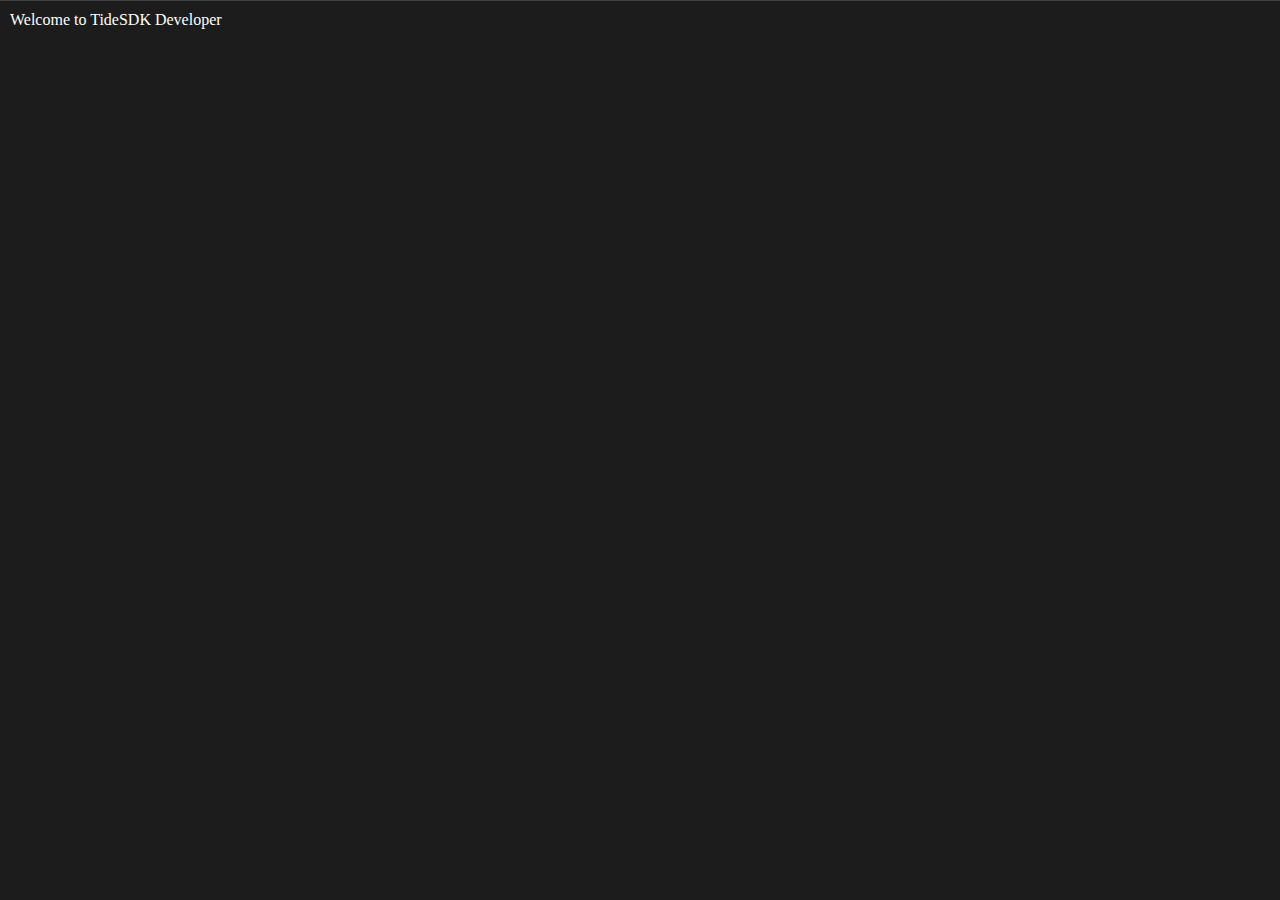
==== Resources/index.html @ d8cf4cec "First Commit" ====
<html><head></head><body style="background-color:#1c1c1c;margin:0"><div style="border-top:1px solid #404040"><div style="color:#fff;;padding:10px">Welcome to TideSDK Developer</div></div></body></html>
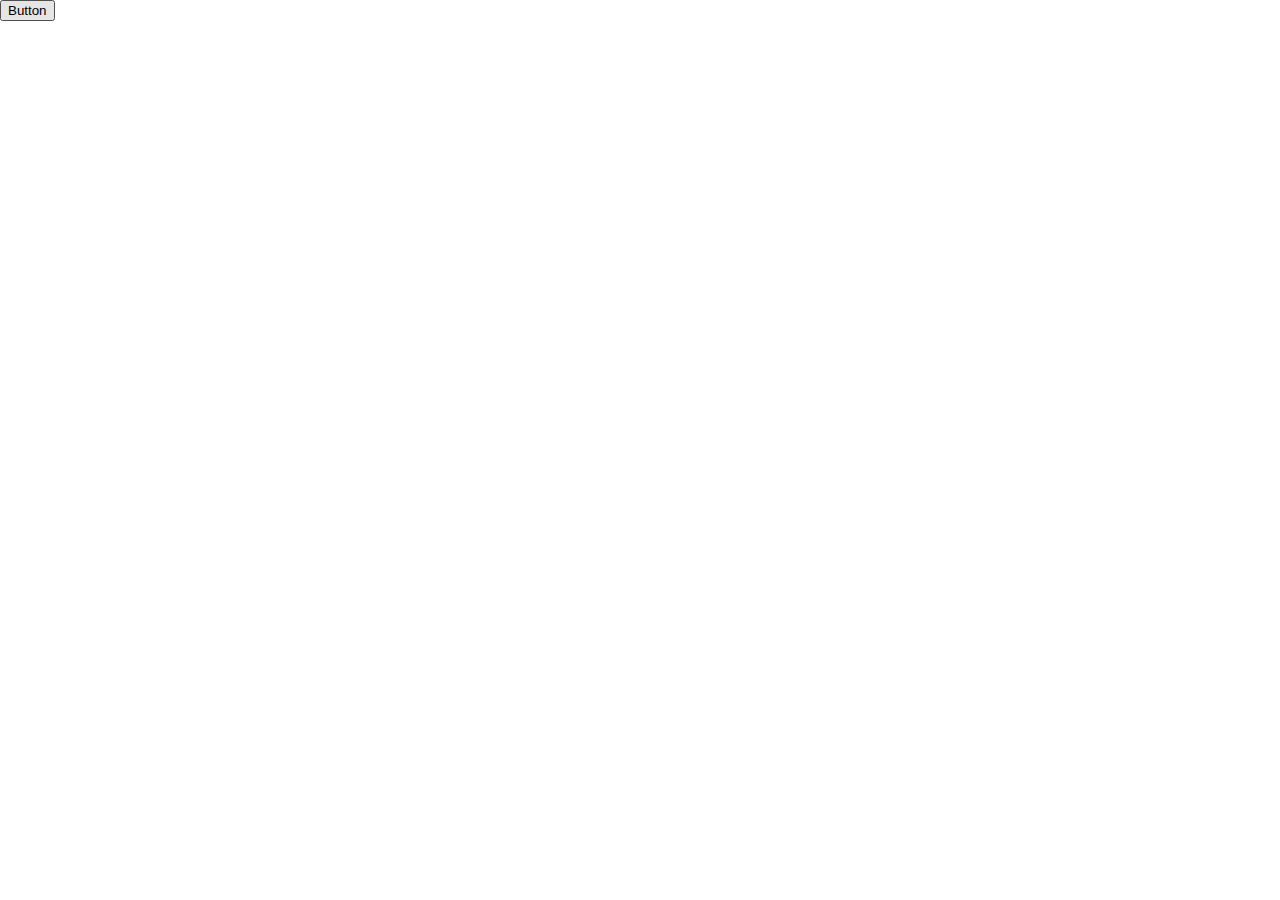
==== commit 34f9036d: "coba fetching" ====
--- a/Resources/index.html
+++ b/Resources/index.html
@@ -1 +1,12 @@
-<html><head></head><body style="background-color:#1c1c1c;margin:0"><div style="border-top:1px solid #404040"><div style="color:#fff;;padding:10px">Welcome to TideSDK Developer</div></div></body></html>+<html>
+<head></head>
+<script type="text/javascript" src="script.js"></script>
+<body style="margin:0; font: 8pt ubuntu">
+
+<div id="sync-result">
+
+</div>
+<button onclick="sync()">Button</button>
+<!-- embed src='http://the-marketeers.com/jwplayer/player.swf' height='48' width='300' allowscriptaccess='always' allowfullscreen='true' flashvars="&file=http%3A%2F%2Fmarketeersradio.primcast.com%3A6896%2F%3Bstream.mp3&plugins=viral-2d"/ -->
+</body>
+</html>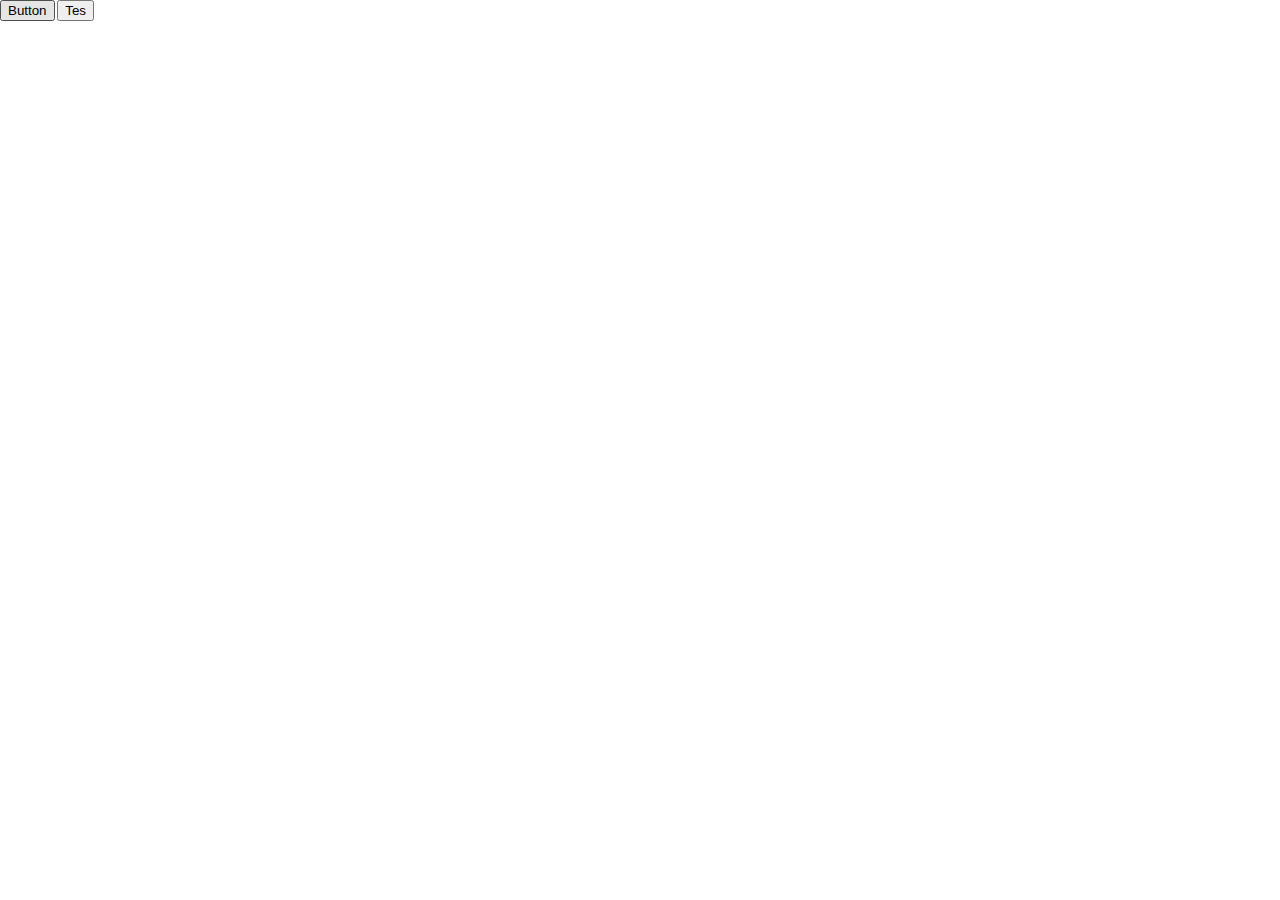
==== commit a0b2984c: "fetching" ====
--- a/Resources/index.html
+++ b/Resources/index.html
@@ -7,6 +7,7 @@
 
 </div>
 <button onclick="sync()">Button</button>
+<button onclick="tes()">Tes</button>
 <!-- embed src='http://the-marketeers.com/jwplayer/player.swf' height='48' width='300' allowscriptaccess='always' allowfullscreen='true' flashvars="&file=http%3A%2F%2Fmarketeersradio.primcast.com%3A6896%2F%3Bstream.mp3&plugins=viral-2d"/ -->
 </body>
 </html>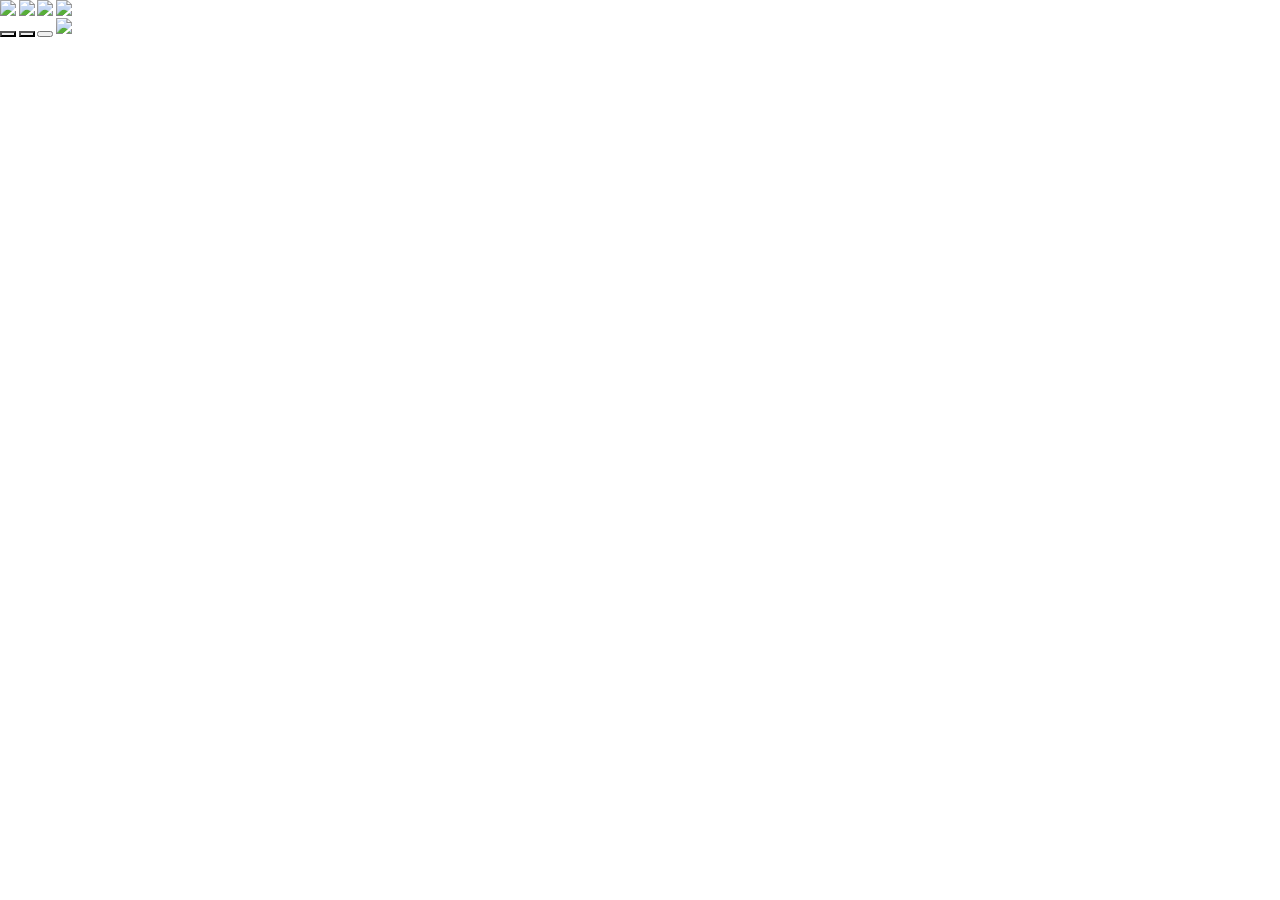
==== commit 2671e7ab: "tambahin view" ====
--- a/Resources/index.html
+++ b/Resources/index.html
@@ -1,13 +1,55 @@
-<html>
-<head></head>
-<script type="text/javascript" src="script.js"></script>
+<!DOCTYPE html>
+<html lang="id-ID">
+<head>
+    <meta charset="ISO-8859-1">
+    <title>Marketeers-Lite</title>
+    <link rel="stylesheet" type="text/css" href="style.css" />
+    <script type="text/javascript" src="script.js"></script>
+</head>
+
 <body style="margin:0; font: 8pt ubuntu">
+<!-- main news slide displayed -->
+<div id="main">
+    <div id="mainnews">
+        <img src="1.jpg" id="mainnews-1"/>
+        <img src="2.jpg" id="mainnews-2"/>
+        <img src="a.jpg" id="mainnews-3"/>
+        <img src="3.jpg" id="mainnews-4"/>
+    </div>
+    <!-- end of main news slide displayed -->
 
-<div id="sync-result">
+    <!-- twitter widget displayed -->
+    <div id="rightapps">
+        <div class="twitter">
 
+        </div>
+    </div>
+    <!-- end of twitter widget displayed -->
+
+    <!-- childnews displayed -->
+    <div class="clear"></div>
+    <div id="news-container"></div>
 </div>
-<button onclick="sync()">Button</button>
-<button onclick="tes()">Tes</button>
-<!-- embed src='http://the-marketeers.com/jwplayer/player.swf' height='48' width='300' allowscriptaccess='always' allowfullscreen='true' flashvars="&file=http%3A%2F%2Fmarketeersradio.primcast.com%3A6896%2F%3Bstream.mp3&plugins=viral-2d"/ -->
+
+<div id="left-pane">
+    <div id="category-list">
+
+    </div>
+</div>
+
+<div id="right-pane">
+    <div id="setting-panel">
+
+    </div>
+</div>
+
+<!-- footer displayed -->
+<div id="footer">
+    <button class="toolbar-button" style="background-image: url(categories.png)" onclick="toogle_categories()"></button>
+    <button class="toolbar-button" style="background-image: url(sync.png)" onclick="sync()"></button>
+    <button class="toolbar-button"></button>
+    <img src="animated_loader.gif" />
+</div>
+<!-- end of footer displayed -->
 </body>
 </html>